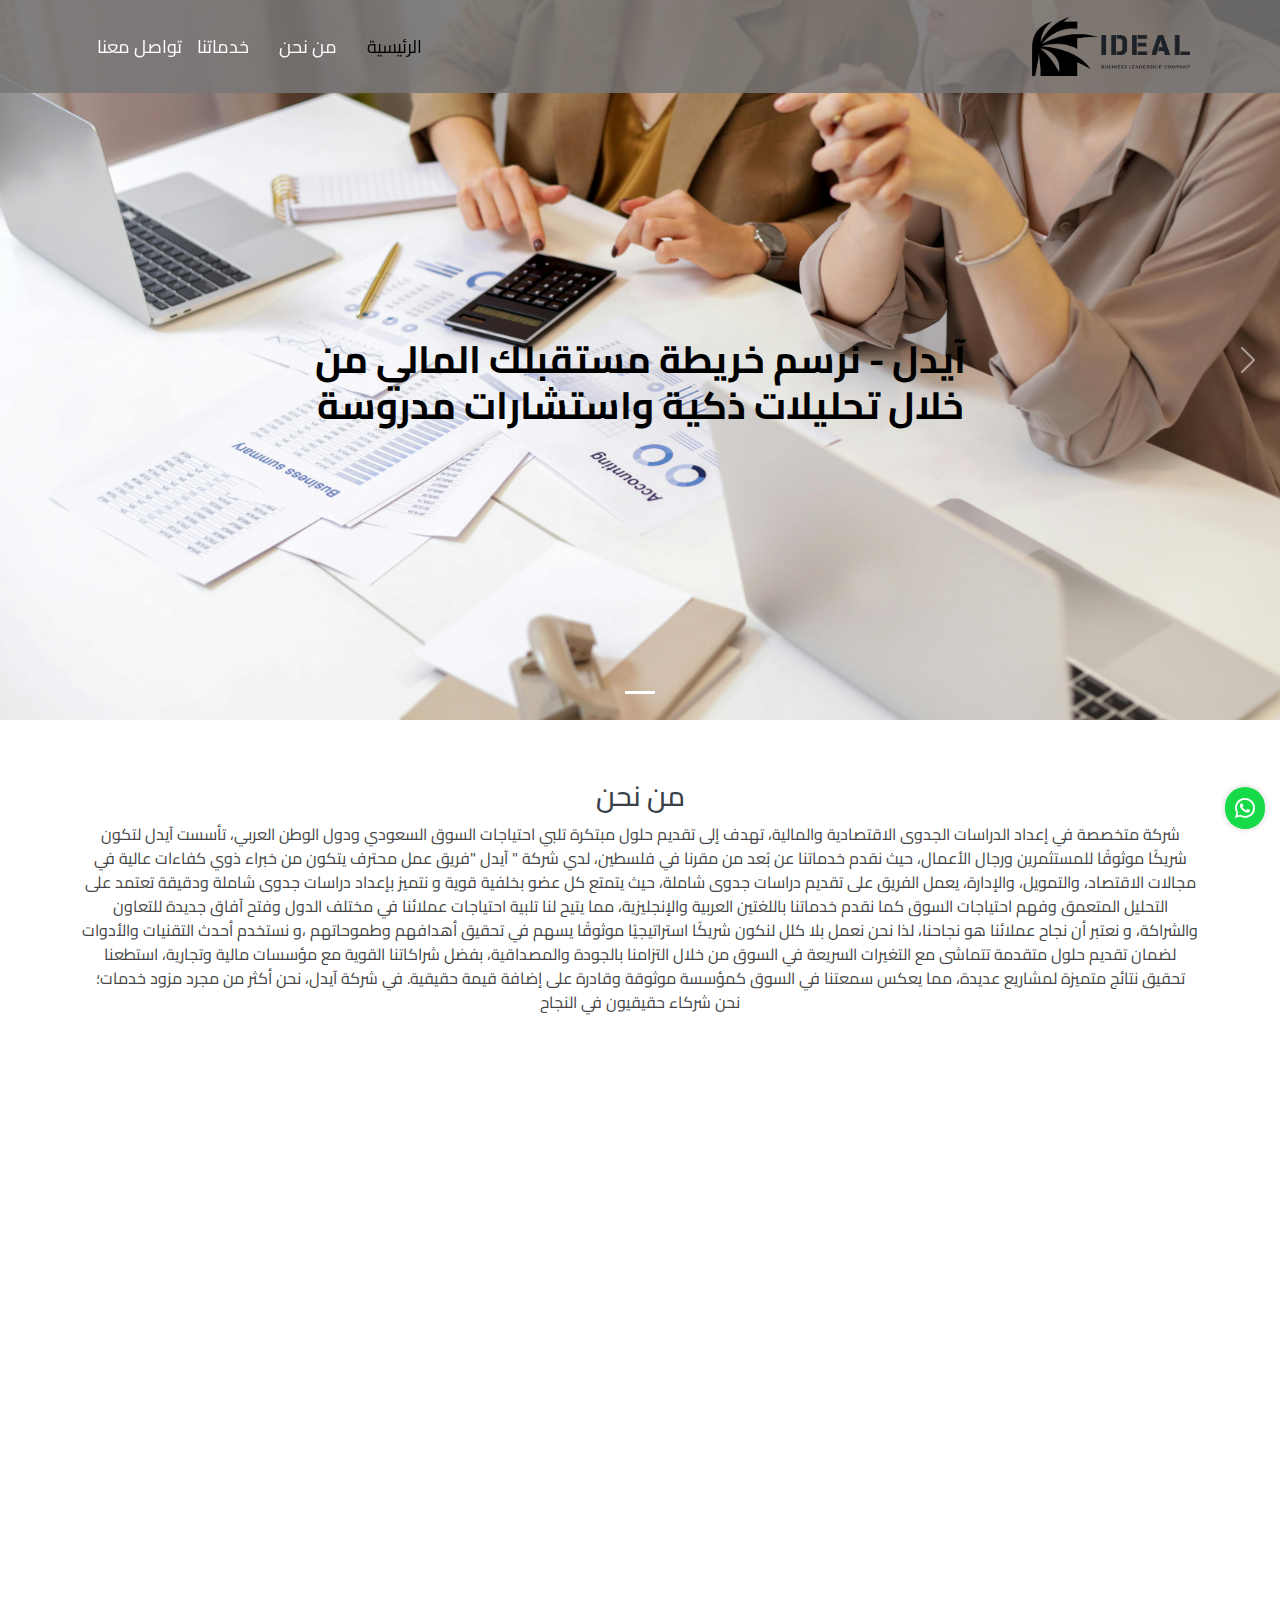
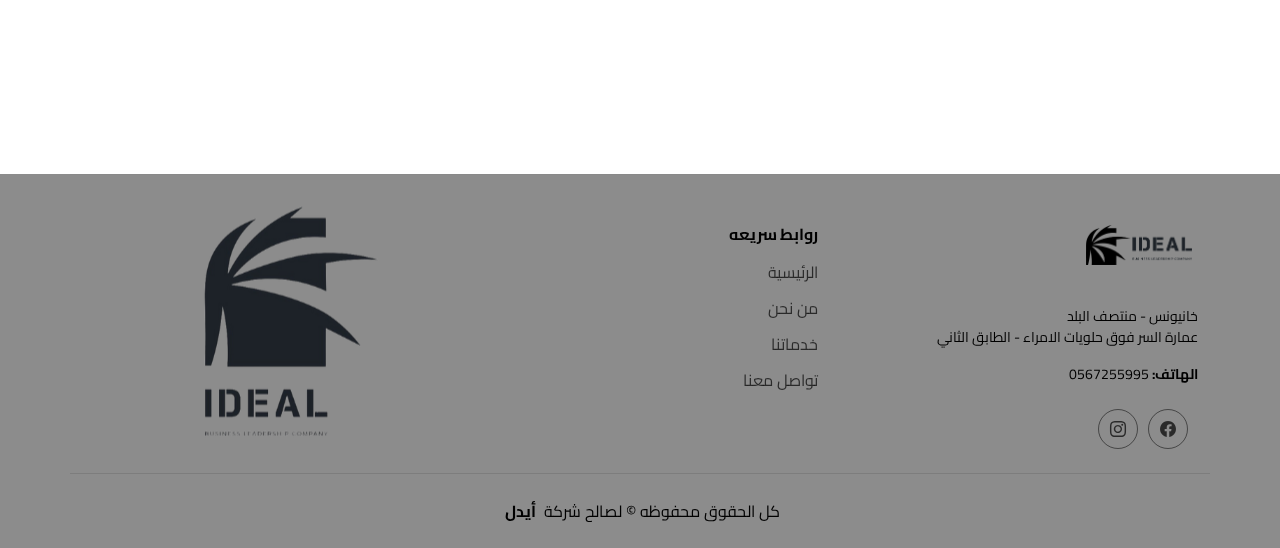
==== about.html @ ce3a17ad "push six" ====
<!DOCTYPE html>
<html lang="ar" dir="rtl">

<head>
  <meta charset="utf-8">
  <meta content="width=device-width, initial-scale=1.0" name="viewport">
  <title>IDEAL COMPANY</title>
  <meta name="description" content="">
  <meta name="keywords" content="">

  <!-- Favicons -->
  <link href="assets/img/IDEAL.png" rel="icon">
  <link href="assets/img/IDEAL.png" rel="apple-touch-icon">

  <!-- Fonts -->
  <link rel="preconnect" href="https://fonts.googleapis.com">
  <link rel="preconnect" href="https://fonts.gstatic.com" crossorigin>
  <link href="https://fonts.googleapis.com/css2?family=Amiri:ital,wght@0,400;0,700;1,400;1,700&family=Aref+Ruqaa:wght@400;700&family=Cairo:wght@200..1000&family=Changa+One:ital@0;1&family=Changa:wght@200..800&family=Noto+Sans+Osmanya&display=swap" rel="stylesheet">
  
  <!-- Vendor CSS Files -->
  <link href="assets/vendor/bootstrap/css/bootstrap.min.css" rel="stylesheet">
  <link href="assets/vendor/bootstrap-icons/bootstrap-icons.css" rel="stylesheet">
  <link href="assets/vendor/aos/aos.css" rel="stylesheet">
  <link href="assets/vendor/glightbox/css/glightbox.min.css" rel="stylesheet">
  <link href="assets/vendor/swiper/swiper-bundle.min.css" rel="stylesheet">

  <!-- Main CSS File -->
  <link href="assets/css/main.css" rel="stylesheet">

</head>

<body class="index-page">

  <header id="header" class="header d-flex align-items-center fixed-top">
    <div class="container-fluid container-xl position-relative d-flex align-items-center justify-content-between">

      <a href="index.html" class="logo d-flex align-items-center">
        <!-- Uncomment the line below if you also wish to use an image logo -->
        <img src="assets/img/IDEAL.png" alt="">
       
      </a>

      <nav id="navmenu" class="navmenu">
        <ul>
          <li><a href="index.html" class="active">الرئيسية</a></li>
          <li><a href="about.html">من نحن</a></li>
          <li><a href="services.html">خدماتنا</a></li>
          <li><a href="#contact">تواصل معنا</a></li>
        </ul>
        <i class="mobile-nav-toggle d-xl-none bi bi-list"></i>
      </nav>

    </div>
  </header>

  <main class="main">

    <!-- Hero Section -->
    <section id="hero" class="hero section dark-background" dir="ltr">

      <div id="hero-carousel" class="carousel slide carousel-fade" data-bs-ride="carousel" data-bs-interval="5000">

        <div class="carousel-item active">
          <img src="assets/img/pexels-artempodrez-6779716.jpg" alt="">
          <div class="carousel-container">
            <h2>آيدل - نرسم خريطة مستقبلك المالي من خلال تحليلات ذكية واستشارات مدروسة</h2>
          </div>
        </div><!-- End Carousel Item -->

        <a class="carousel-control-prev" href="#hero-carousel" role="button" data-bs-slide="prev">
          <span class="carousel-control-prev-icon bi bi-chevron-left" aria-hidden="true"></span>
        </a>

        <a class="carousel-control-next" href="#hero-carousel" role="button" data-bs-slide="next">
          <span class="carousel-control-next-icon bi bi-chevron-right" aria-hidden="true"></span>
        </a>

        <ol class="carousel-indicators"></ol>

      </div>

    </section><!-- /Hero Section -->

     <!-- About Section -->
  <section id="about" class="about section">

    <div class="container">

      <div class="row gy-4">

        <div class="col-lg-12" data-aos="fade-up" data-aos-delay="200">
          <h3 style="text-align: center;">من نحن</h3>
          <p>
            شركة متخصصة في إعداد الدراسات الجدوى الاقتصادية والمالية، تهدف إلى تقديم حلول مبتكرة تلبي احتياجات السوق السعودي ودول الوطن العربي، تأسست آيدل لتكون شريكًا موثوقًا للمستثمرين ورجال الأعمال، حيث نقدم خدماتنا عن بُعد من مقرنا في فلسطين، لدي شركة " آيدل "فريق عمل محترف يتكون من خبراء ذوي كفاءات عالية في مجالات الاقتصاد، والتمويل، والإدارة، يعمل الفريق على تقديم دراسات جدوى شاملة، حيث يتمتع كل عضو بخلفية قوية و نتميز بإعداد دراسات جدوى شاملة ودقيقة تعتمد على التحليل المتعمق وفهم احتياجات السوق كما نقدم خدماتنا باللغتين العربية والإنجليزية، مما يتيح لنا تلبية احتياجات عملائنا في مختلف الدول وفتح آفاق جديدة للتعاون والشراكة، و نعتبر أن نجاح عملائنا هو نجاحنا، لذا نحن نعمل بلا كلل لنكون شريكًا استراتيجيًا موثوقًا يسهم في تحقيق أهدافهم وطموحاتهم ،و نستخدم أحدث التقنيات والأدوات لضمان تقديم حلول متقدمة تتماشى مع التغيرات السريعة في السوق من خلال التزامنا بالجودة والمصداقية، بفضل شراكاتنا القوية مع مؤسسات مالية وتجارية، استطعنا تحقيق نتائج متميزة لمشاريع عديدة، مما يعكس سمعتنا في السوق كمؤسسة موثوقة وقادرة على إضافة قيمة حقيقية. في شركة آيدل، نحن أكثر من مجرد مزود خدمات؛ نحن شركاء حقيقيون في النجاح
          </p>
          <!-- <div style="text-align: center;">
            <a href="#" class="read-more" style="background-color: black;"><span>من نحن</span></a>
            <a href="#" class="read-more"><span>تواصل معنا</span></a>
          </div> -->
          
        </div>
        

      </div>

    </div>

  </section><!-- /About Section -->



   <!-- Recent Posts Section -->
   <section id="recent-posts" class="recent-posts section">

    <!-- Section Title -->
    <div class="container section-title" data-aos="fade-up">
    
    </div><!-- End Section Title -->

    <div class="container">

      <div class="row gy-4">

        <div class="col-xl-4 col-md-6" data-aos="fade-up" data-aos-delay="100">
          <article>

            <div class="post-img">
              <img src="assets/img/one (1).jpg" alt="" class="img-fluid">
            </div>

            <h3 style="text-align: center; padding: 10px; font-weight: bold;">رؤيتنا</h3>
              <p>
                أن نكون الخيار الأول لرواد الأعمال والمستثمرين في تقديم حلول استشارية متميزة تدعم نجاح مشاريعهم وترتقي بتجربتهم، في السوق السعودي والعربي في مجال دراسات الجدوى الاقتصادية والمالية
              </p>
          </article>
        </div><!-- End post list item -->

        <div class="col-xl-4 col-md-6" data-aos="fade-up" data-aos-delay="200">
          <article>

            <div class="post-img">
              <img src="assets/img/one (2).jpg" alt="" class="img-fluid">
            </div>

            <h3>رسالتنا</h3>
              <p>تقديم وتسويق الخدمات الاستشارية، ودراسات الجدوى الاقتصادية والمالية، والاستشارات النوعية للمشاريع في السوقين السعودي والعربي، مستعينين بفريق عمل متخصص وخبير، لنساعد عملاءنا على اتخاذ قرارات استثمارية واعية وفعالة تعزز من استدامة مشاريعهم ونجاحها.
              </p>
          </article>
        </div><!-- End post list item -->

        <div class="col-xl-4 col-md-6" data-aos="fade-up" data-aos-delay="300">
          <article>

            <div class="post-img">
              <img src="assets/img/two (6).jpg" alt="" class="img-fluid">
            </div>

            <h3>أهدافنا</h3>
              <p>تعزيز دورنا كشريك استراتيجي في خدمة المستثمرين ورواد الأعمال ودعم نجاحاتهم نقل المعرفة والخبرة الاقتصادية إلى مشاريع عملائنا من خلال دراسات معمقة وتحليلات دقيقة خلق بيئة محفزة للإبداع والتحليل في تقديم حلول فعّالة لعملائنا 
              </p>

          </article>
        </div><!-- End post list item -->

      </div><!-- End recent posts list -->

    </div>

  </section><!-- /Recent Posts Section -->


    

  </main>

  <footer id="footer" class="footer dark-background">

    <div class="container footer-top">
      <div class="row gy-4">
        <div class="col-lg-4 col-md-6 footer-about">
          <a href="index.html" class="logo d-flex align-items-center">
            <!-- Uncomment the line below if you also wish to use an image logo -->
            <img src="assets/img/IDEAL.png" alt=""> 
          </a>
          <div class="footer-contact pt-3">
            <p>خانيونس - منتصف البلد  <br>عمارة السر
              فوق حلويات الامراء - الطابق الثاني
              </p>
            <p class="mt-3"><strong>الهاتف:</strong> <span>0567255995</span></p>
            <!-- <p><strong>Email:</strong> <span>info@example.com</span></p> -->
          </div>
          <div class="social-links d-flex mt-4">
            <!-- <a href=""><i class="bi bi-twitter-x"></i></a> -->
            <a href="https://www.facebook.com/Businessleadershipcompany"><i class="bi bi-facebook"></i></a>
            <a href="https://www.instagram.com/ideal.kh?igsh=aWs0aHFyYXBlcmlt"><i class="bi bi-instagram"></i></a>
            <!-- <a href=""><i class="bi bi-linkedin"></i></a> -->
          </div>
        </div>

        <div class="col-lg-2 col-md-3 footer-links">
          <h4>روابط سريعه</h4>
          <ul>
            <li><a href="#hero">الرئيسية</a></li>
            <li><a href="about.html">من نحن</a></li>
            <li><a href="services.html">خدماتنا</a></li>
            <li><a href="#contact">تواصل معنا</a></li>
          </ul>
        </div>

       

      </div>
    </div>
  
    <div class="container copyright text-center mt-4">
      <p><span>كل الحقوق محفوظه </span>©  <span>لصالح شركة </span> <strong class="px-1 sitename">أيدل</strong></p>
    </div>

  </footer>

  
  <div class="chating">
    <div class="chat-item">
    <a href="https://wa.me/972567255995"><i class="bi bi-whatsapp"></i></a>
    </div>
  </div>

  <!-- Scroll Top -->
  <a href="#" id="scroll-top" class="scroll-top d-flex align-items-center justify-content-center"><i class="bi bi-arrow-up-short"></i></a>

  

  <!-- Vendor JS Files -->
  <script src="assets/vendor/bootstrap/js/bootstrap.bundle.min.js"></script>
  <script src="assets/vendor/php-email-form/validate.js"></script>
  <script src="assets/vendor/aos/aos.js"></script>
  <script src="assets/vendor/glightbox/js/glightbox.min.js"></script>
  <script src="assets/vendor/purecounter/purecounter_vanilla.js"></script>
  <script src="assets/vendor/imagesloaded/imagesloaded.pkgd.min.js"></script>
  <script src="assets/vendor/isotope-layout/isotope.pkgd.min.js"></script>
  <script src="assets/vendor/swiper/swiper-bundle.min.js"></script>

  <!-- Main JS File -->
  <script src="assets/js/main.js"></script>

</body>

</html>
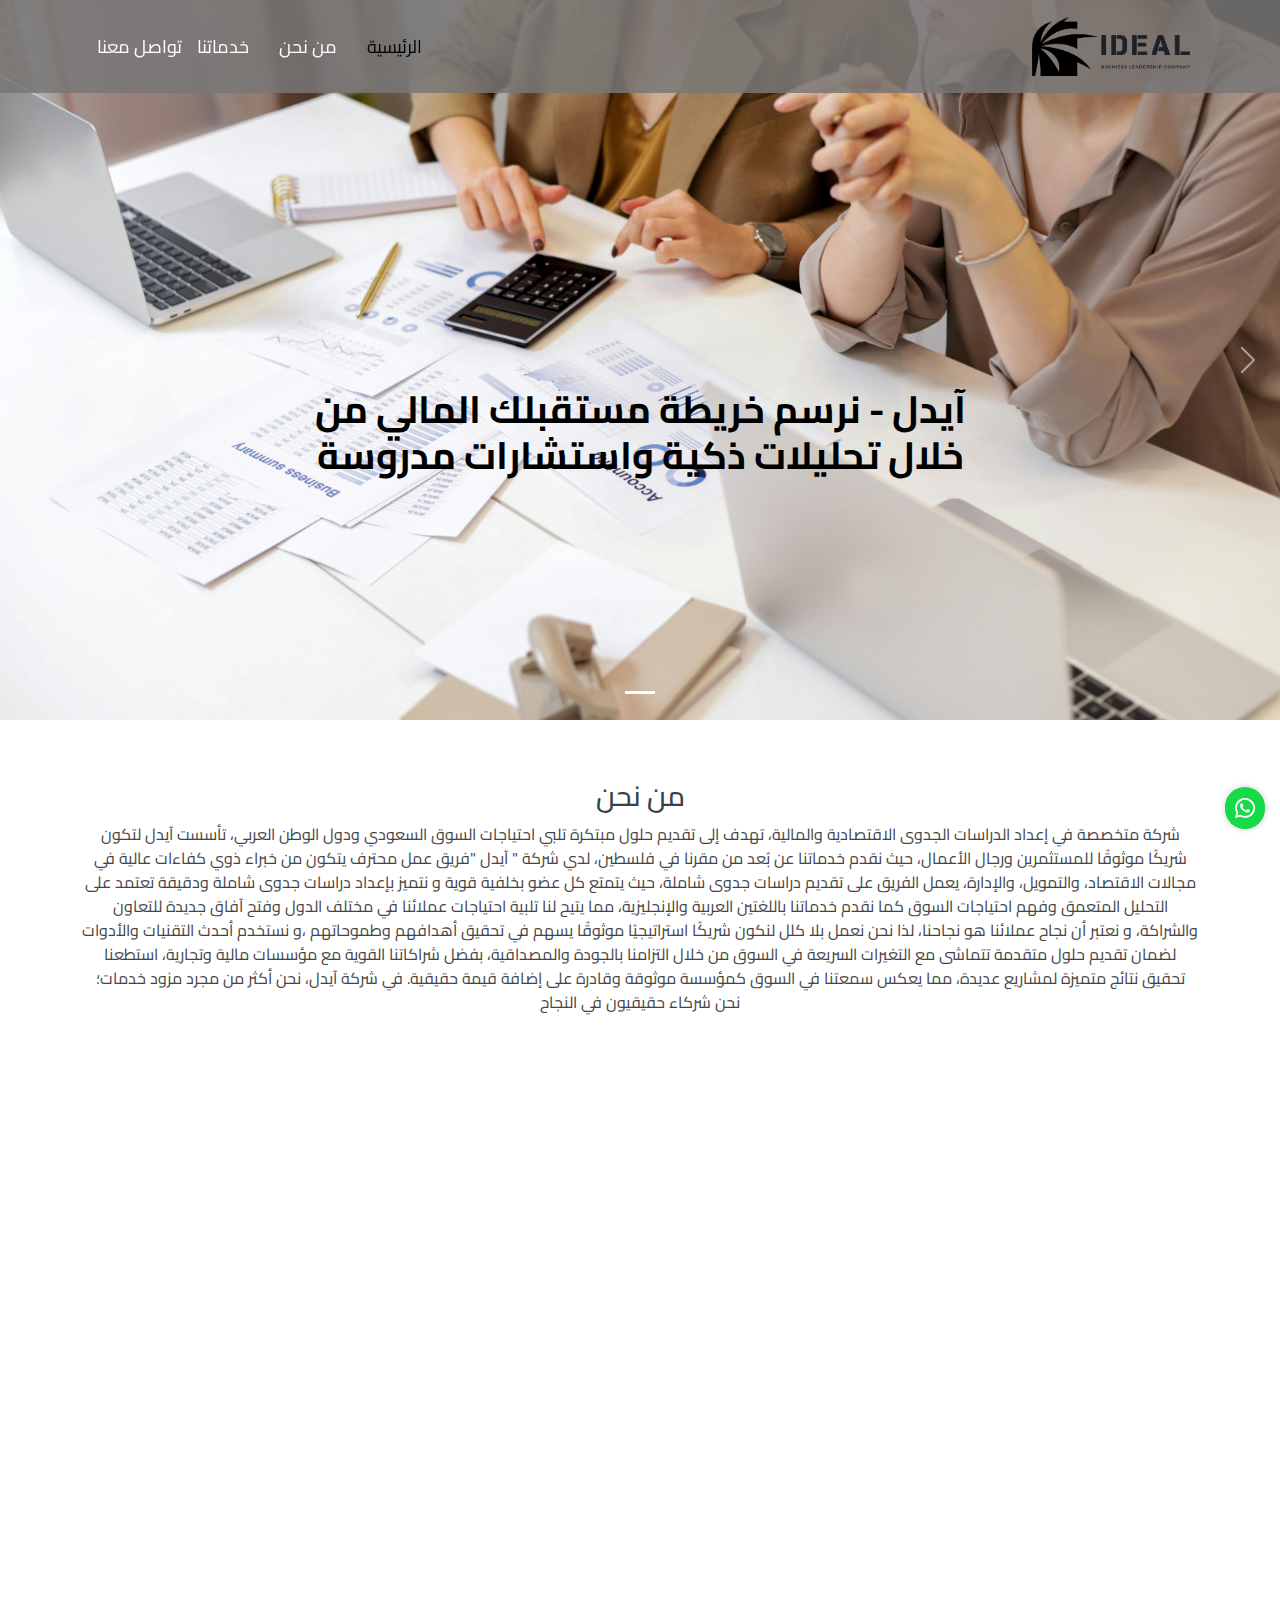
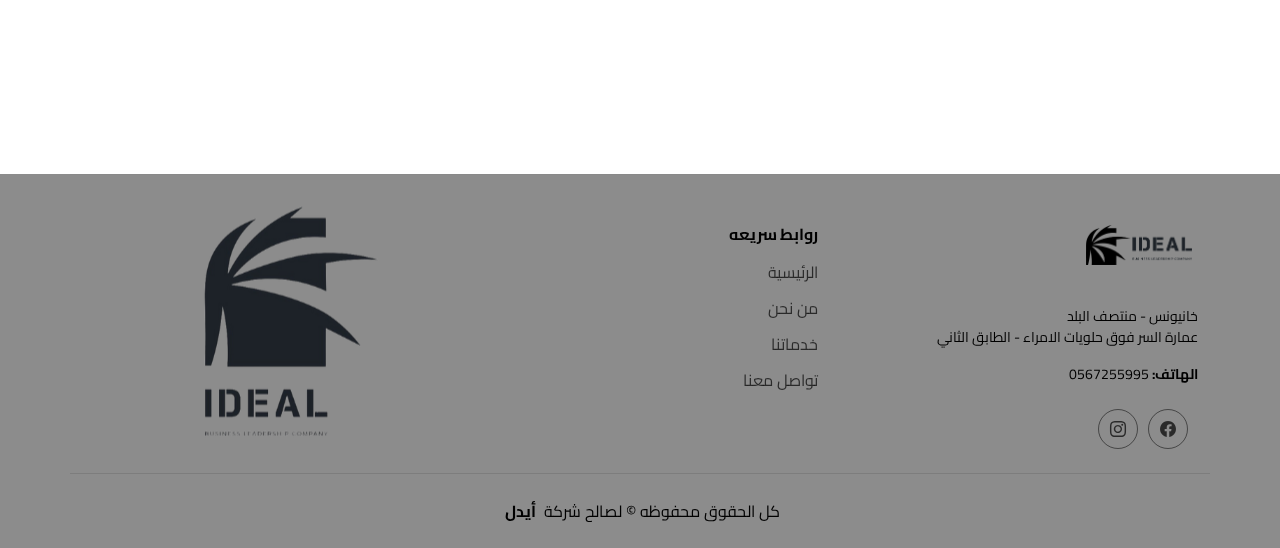
==== commit 84b6fcba: "push ten" ====
--- a/about.html
+++ b/about.html
@@ -45,7 +45,7 @@
           <li><a href="index.html" class="active">الرئيسية</a></li>
           <li><a href="about.html">من نحن</a></li>
           <li><a href="services.html">خدماتنا</a></li>
-          <li><a href="#contact">تواصل معنا</a></li>
+          <li><a href="index.html#book-a-table">تواصل معنا</a></li>
         </ul>
         <i class="mobile-nav-toggle d-xl-none bi bi-list"></i>
       </nav>
@@ -203,7 +203,7 @@
             <li><a href="#hero">الرئيسية</a></li>
             <li><a href="about.html">من نحن</a></li>
             <li><a href="services.html">خدماتنا</a></li>
-            <li><a href="#contact">تواصل معنا</a></li>
+            <li><a href="index.html#book-a-table">تواصل معنا</a></li>
           </ul>
         </div>
 
--- a/assets/css/main.css
+++ b/assets/css/main.css
@@ -495,8 +495,8 @@
 }
 @media (max-width: 640px) {
   .footer {
-    background-position: center 50px;
-    background-size: contain;
+    background-position:left center;
+    background-size: cover;
   }
 }
 
@@ -861,8 +861,9 @@
 .hero h2 {
   color: black;
   text-align: center;
-  margin-top: 50px;
-  margin-bottom: 30px;
+  /* padding-top: 50px; */
+  margin-top: 130px;
+  margin-bottom: 10px;
   font-size: 38px;
   font-weight: 700;
   animation: fadeInDown 1s both;
@@ -999,8 +1000,8 @@
 }
 
 .services .service-item .icon img {
-  /* color:rgba(120, 119, 119, 0.85) ; */
-  background: rgba(120, 119, 119, 0.85);
+  /*color:rgba(120, 119, 119, 0.85) ;
+  */background: rgba(120, 119, 119, 0.85);
   margin: 5px auto 5px auto;
   width: 94px;
   height: 94px;
@@ -1011,13 +1012,21 @@
   margin-bottom: 20px;
   font-size: 28px;
   transition: ease-in-out 0.3s;
+  -webkit-transition: ease-in-out 0.3s;
+  -moz-transition: ease-in-out 0.3s;
+  -ms-transition: ease-in-out 0.3s;
+  -o-transition: ease-in-out 0.3s;
 }
 
 .services .service-item h3 {
-  font-weight: 700;
+  font-weight: 500;
   margin:auto auto;
-  font-size: 22px;
+  font-size: 16px;
   transition: ease-in-out 0.3s;
+  -webkit-transition: ease-in-out 0.3s;
+  -moz-transition: ease-in-out 0.3s;
+  -ms-transition: ease-in-out 0.3s;
+  -o-transition: ease-in-out 0.3s;
 }
 
 .services .service-item p {
@@ -1106,22 +1115,14 @@
 /*--------------------------------------------------------------
 # Services Section
 --------------------------------------------------------------*/
-.service .service-item {
-  /* background-color: var(--surface-color);
+.service {
+  background-color: var(--surface-color);
   box-shadow: 0px 5px 90px 0px rgba(0, 0, 0, 0.1);
   padding: 60px 30px;
   transition: all ease-in-out 0.3s;
   border-radius: 18px;
   border-bottom: 5px solid var(--surface-color);
-  height: 100%; */
-  /* background-image: url(../img/01.jpg);
-  position: absolute;
-  inset: 0;
-  display: block;
-  width: 100%;
   height: 100%;
-  object-fit: cover;
-  z-index: 1; */
 }
 
 .service  .read-more {
@@ -1146,7 +1147,7 @@
 }
 
 .service .service-item .icon img {
-  /* color:rgba(120, 119, 119, 0.85) ; */
+  color:rgba(120, 119, 119, 0.85) ;
   background: rgba(120, 119, 119, 0.85);
   margin: 5px auto 5px auto;
   width: 70px;
@@ -1157,14 +1158,14 @@
   justify-content: center;
   margin-bottom: 20px;
   font-size: 28px;
-  /* transition: ease-in-out 0.3s; */
+  transition: ease-in-out 0.3s;
 }
 
 .service .service-item h3 {
-  font-weight: 700;
-  margin:auto auto;
-  font-size: 22px;
-  /* transition: ease-in-out 0.3s; */
+  font-weight: 500;
+  margin:30px auto;
+  font-size: 18px;
+  transition: ease-in-out 0.3s;
 }
 
 .service .service-item p {
@@ -1207,32 +1208,6 @@
 .clients .swiper-slide img:hover {
   transform: scale(1.1);
 }
-
-
-
-
-
-/*--------------------------------------------------------------
-# Clients Section
---------------------------------------------------------------*/
-.clients .swiper {
-  padding: 10px 0;
-}
-
-.clients .swiper-wrapper {
-  height: auto;
-}
-
-.clients .swiper-slide img {
-  transition: 0.3s;
-}
-
-.clients .swiper-slide img:hover {
-  transform: scale(1.1);
-}
-
-
-
 
 
 
